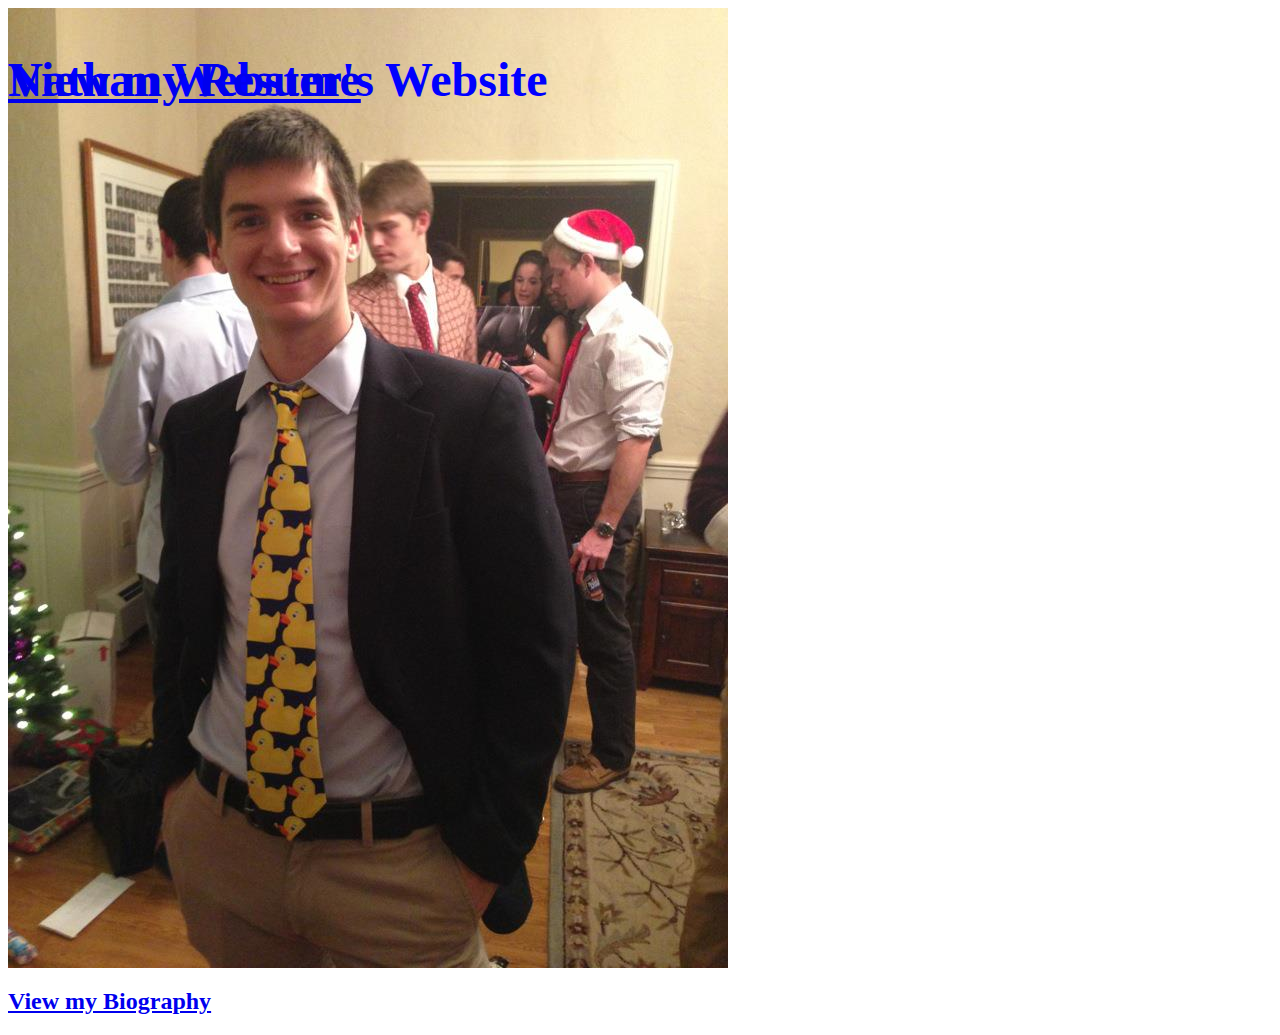
==== index.html @ f0be962e "linked files to desktop css" ====
<html>

<body>

<head>
<link type="text/css" rel="stylesheet" href="index.css"/>
</head>
<title>
Nathan Webster's Website
</title>
</head>

<body>
<h1 id="website_header"> Nathan Webster's Website </h1>
<image src="Nate.jpg" alt="Nate">
<h1><a href="resume.html"> View my Resume </a></h1>
<h2><a href="bio.html"> View my Biography </a></h2>
</body>
</html>
---- index.css ----
h1 {

color: blue;
font-size: 48px;
position: absolute;
top: 20px;
text-align: center;
}
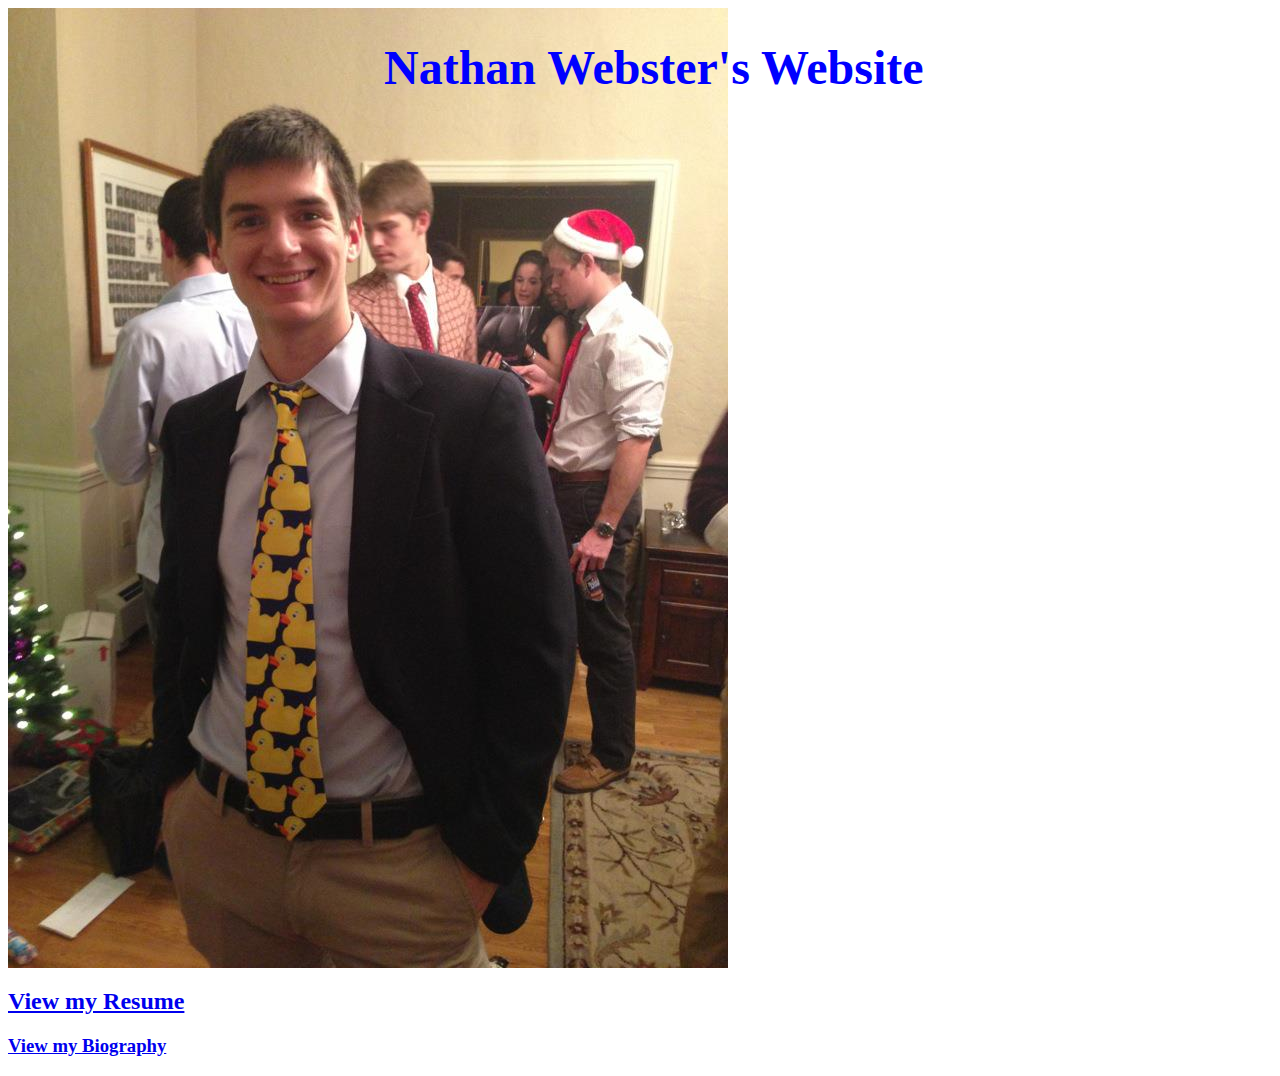
==== commit e159691b: "centered header" ====
--- a/index.html
+++ b/index.html
@@ -12,8 +12,8 @@
 
 <body>
 <h1 id="website_header"> Nathan Webster's Website </h1>
-<image src="Nate.jpg" alt="Nate">
-<h1><a href="resume.html"> View my Resume </a></h1>
-<h2><a href="bio.html"> View my Biography </a></h2>
+<image  src="Nate.jpg" alt="Nate">
+<h2><a href="resume.html"> View my Resume </a></h2>
+<h3><a href="bio.html"> View my Biography </a></h3>
 </body>
 </html>--- a/index.css
+++ b/index.css
@@ -1,8 +1,8 @@
-h1 {
+#website_header {
 
 color: blue;
 font-size: 48px;
 position: absolute;
-top: 20px;
-text-align: center;
+display: block;
+left: 30%;
 }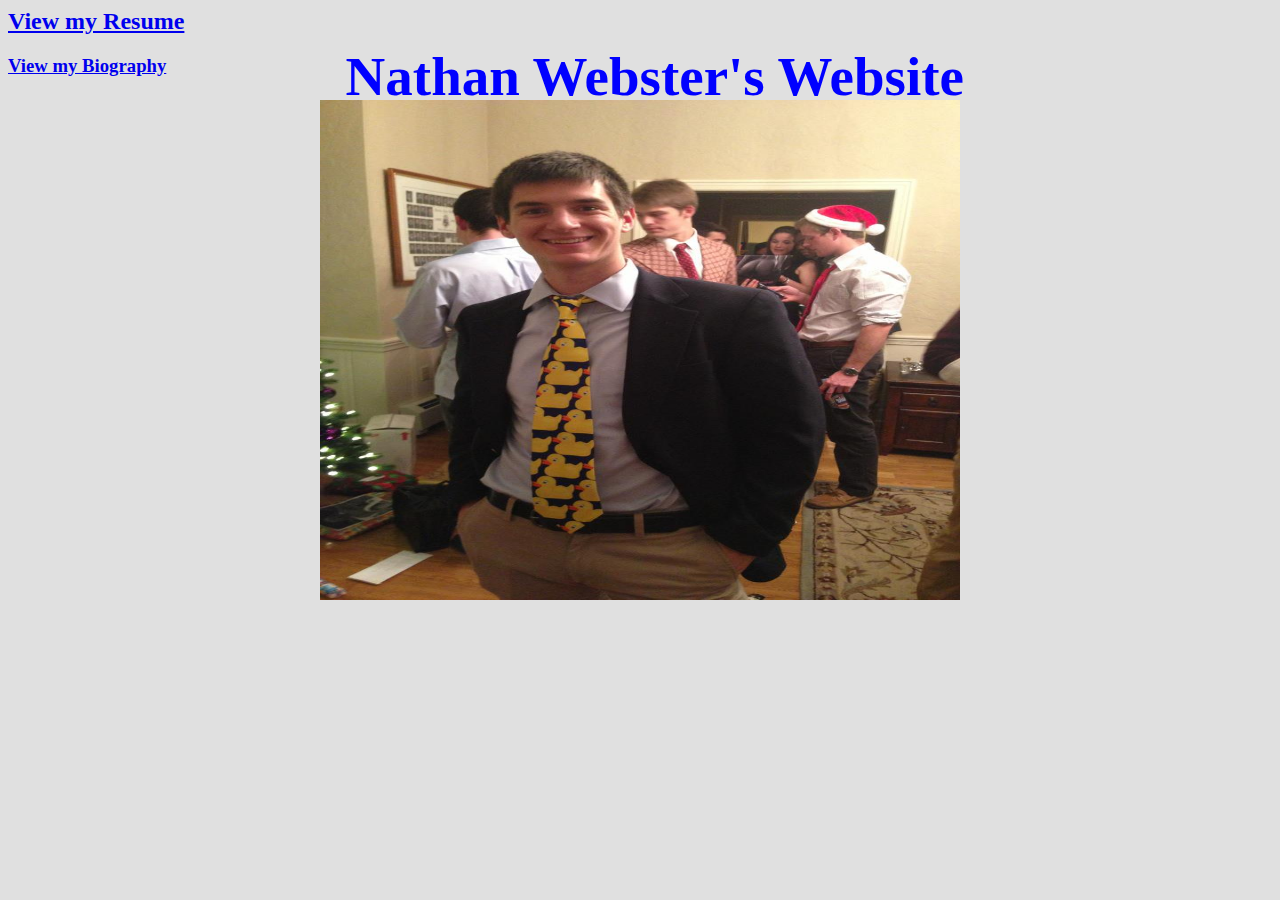
==== commit 419c31f2: "testing two css" ====
--- a/index.html
+++ b/index.html
@@ -1,9 +1,12 @@
 <html>
 
-<body>
 
 <head>
-<link type="text/css" rel="stylesheet" href="index.css"/>
+
+<meta name="viewport" content="width=device-width; initial-scale=1.0; maximum-scale=1.0; user-scalable=0;" />
+<link type="text/css" media="print, screen and (min-device-width: 1200px)" href="index.css" rel="stylesheet" />
+<link type="text/css" rel="stylesheet" href="handheld.css" media="only screen and (max-device-width:1200px)"/>
+
 </head>
 <title>
 Nathan Webster's Website
--- a/index.css
+++ b/index.css
@@ -1,8 +1,54 @@
 #website_header {
 
 color: blue;
-font-size: 48px;
+font-size: 55px;
 position: absolute;
 display: block;
-left: 30%;
+left: 27%;
+}
+
+body {
+
+background: #E0E0E0;
+}
+
+p {
+
+margin-top: 2px;
+margin-bottom: 2px;
+font-size: 15px
+}
+
+p.center {
+
+left: 25%;
+}
+
+
+img {
+
+position: absolute;
+background: url('Nate.jpg') no-repeat top center;
+top: 100px;
+height: 500px;
+width: 50%;
+left: 25%;
+}
+
+#header {
+font-size: 48px;
+}
+
+.imp_cat {
+
+font-size: 30px;
+text-decoration: underline;
+margin-top: 10px;
+margin-bottom: 10px;
+}
+
+.non_imp {
+margin-top: 7px;
+margin-bottom: 7px;
+font-size: 22px;
 }--- a/handheld.css
+++ b/handheld.css
@@ -0,0 +1,50 @@
+#website_header {
+
+color: red;
+font-size: 24px;
+position: absolute;
+display: block;
+left: 50%;
+}
+
+body {
+
+background: #E0E0E0;
+}
+
+p {
+
+margin-top: 2px;
+margin-bottom: 2px;
+font-size: 8px;
+}
+
+
+img {
+
+position: absolute;
+background: url('Nate.jpg') no-repeat top center;
+top: 20px;
+height: 30px;
+width: 25%;
+left: 25%;
+}
+
+#header {
+font-size: 24px;
+}
+
+.imp_cat {
+
+font-size: 15px;
+text-decoration: underline;
+margin-top: 5px;
+margin-bottom: 5px;
+}
+
+.non_imp {
+margin-top: 4px;
+margin-bottom: 4px;
+font-size: 11px;
+}
+
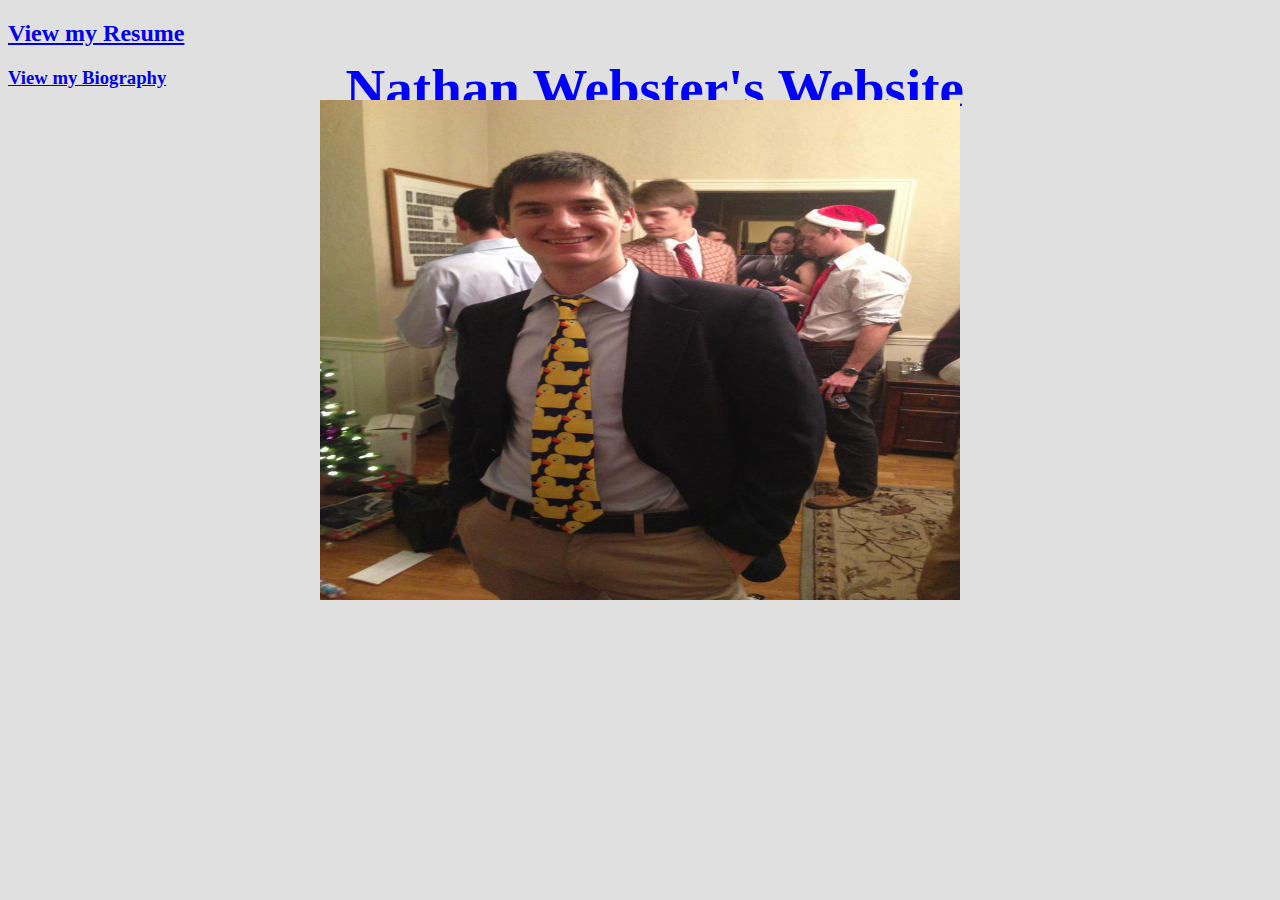
==== commit 80aafcfe: "DOCTYPE" ====
--- a/index.html
+++ b/index.html
@@ -1,11 +1,12 @@
+<!DOCTYPE html>
 <html>
 
 
 <head>
 
 <meta name="viewport" content="width=device-width; initial-scale=1.0; maximum-scale=1.0; user-scalable=0;" />
-<link type="text/css" media="print, screen and (min-device-width: 1200px)" href="index.css" rel="stylesheet" />
-<link type="text/css" rel="stylesheet" href="handheld.css" media="only screen and (max-device-width:1200px)"/>
+<link type="text/css" media="print, screen and (min-device-width: 600px)" href="index.css" rel="stylesheet" />
+<link type="text/css" rel="stylesheet" href="handheld.css" media="only screen and (max-device-width:600px)"/>
 
 </head>
 <title>
@@ -16,7 +17,7 @@
 <body>
 <h1 id="website_header"> Nathan Webster's Website </h1>
 <image  src="Nate.jpg" alt="Nate">
-<h2><a href="resume.html"> View my Resume </a></h2>
-<h3><a href="bio.html"> View my Biography </a></h3>
+<h2><a id="resume_link" href="resume.html"> View my Resume </a></h2>
+<h3><a id="bio_link" href="bio.html"> View my Biography </a></h3>
 </body>
 </html>--- a/index.css
+++ b/index.css
@@ -8,15 +8,15 @@
 }
 
 body {
-
 background: #E0E0E0;
 }
 
 p {
 
-margin-top: 2px;
-margin-bottom: 2px;
-font-size: 15px
+margin-top: 4px;
+margin-bottom: 4px;
+font-size: 25px;
+width: 800px;
 }
 
 p.center {
--- a/handheld.css
+++ b/handheld.css
@@ -1,10 +1,10 @@
 #website_header {
 
 color: red;
-font-size: 24px;
+font-size: 20px;
 position: absolute;
 display: block;
-left: 50%;
+left: 17%;
 }
 
 body {
@@ -16,7 +16,8 @@
 
 margin-top: 2px;
 margin-bottom: 2px;
-font-size: 8px;
+font-size: 12px;
+width: 500px;
 }
 
 
@@ -24,10 +25,10 @@
 
 position: absolute;
 background: url('Nate.jpg') no-repeat top center;
-top: 20px;
-height: 30px;
-width: 25%;
-left: 25%;
+top: 50px;
+height: 250px;
+width: 50%;
+left: 23%;
 }
 
 #header {
@@ -48,3 +49,20 @@
 font-size: 11px;
 }
 
+#resume_link {
+
+position: absolute;
+font-size: 20px;
+top: 300px;
+display: block;
+}
+
+#bio_link {
+
+position: absolute;
+font-size: 20px;
+top: 330px;
+display: block;
+}
+
+
